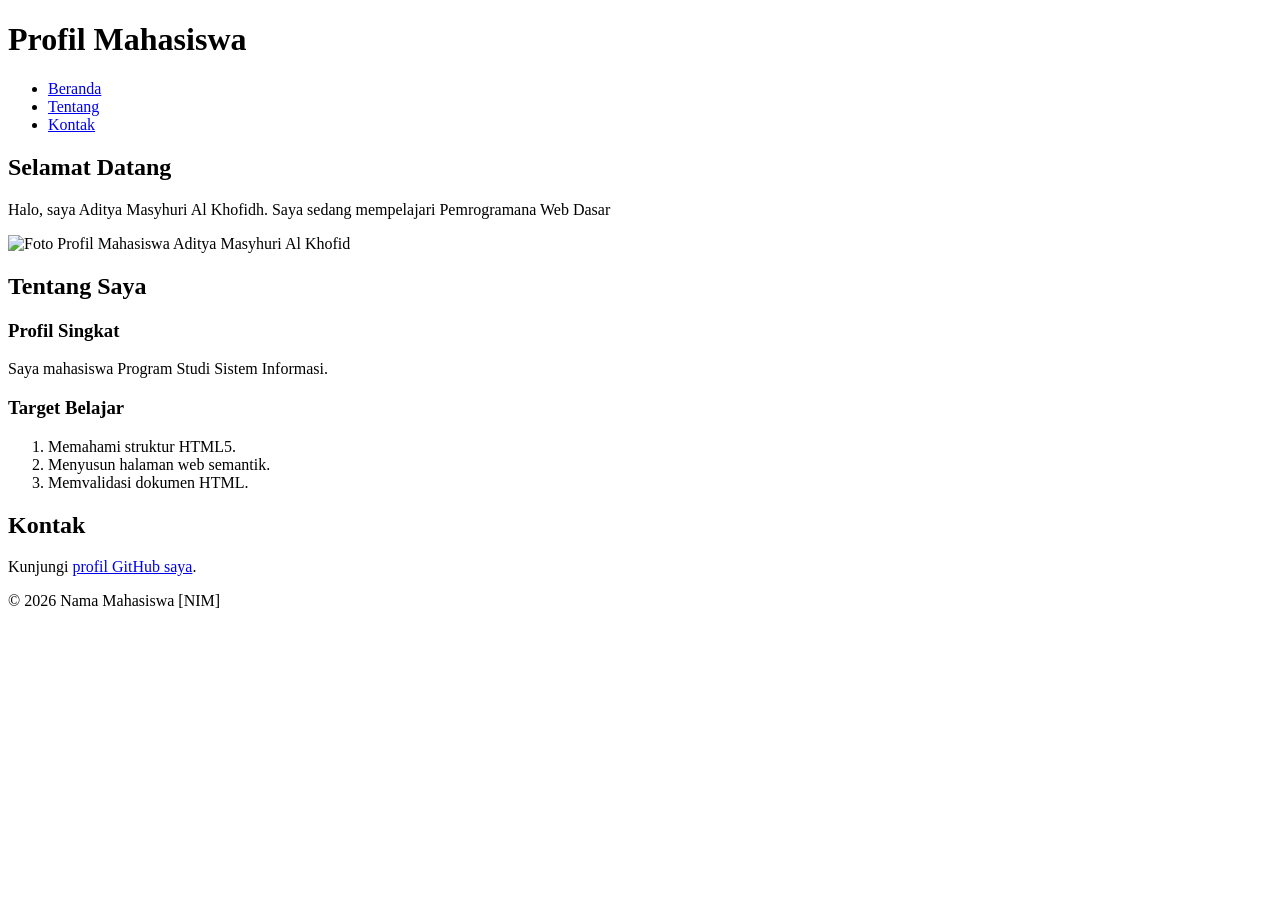
==== pertemuan-02/index.html @ 8eb6033c "foto saya" ====
<!DOCTYPE html>
<html lang="id">
<head>
  <meta charset="UTF-8">
  <meta name="viewport" content="width=device-width, initial-scale=1.0">
  <title>Profil Mahasiswa</title>
</head>
<body>
  <header>
    <h1>Profil Mahasiswa</h1>
    <nav>
      <ul>
        <li><a href="#home">Beranda</a></li>
        <li><a href="#about">Tentang</a></li>
        <li><a href="#contact">Kontak</a></li>
      </ul>
    </nav>
  </header>

  <main>
    <section id="home">
      <h2>Selamat Datang</h2>
      <p>Halo, saya Aditya Masyhuri Al Khofidh. Saya sedang mempelajari Pemrogramana Web Dasar </p>
      <img src="img/adit.png" alt ="Foto Profil Mahasiswa Aditya Masyhuri Al Khofid" width="200" height="200" >
    </section>

    <section id="about">
      <h2>Tentang Saya</h2>
      <article>
        <h3>Profil Singkat</h3>
        <p>Saya mahasiswa Program Studi Sistem Informasi.</p>

        <h3>Target Belajar</h3>
        <ol>
          <li>Memahami struktur HTML5.</li>
          <li>Menyusun halaman web semantik.</li>
          <li>Memvalidasi dokumen HTML.</li>
        </ol>
      </article>
    </section>

    <section id="contact">
      <h2>Kontak</h2>
      <p>Kunjungi <a href="https://github.com/username">profil GitHub saya</a>.</p>
    </section>
  </main>

  <footer>
    <p>&copy; 2026 Nama Mahasiswa [NIM]</p>
  </footer>
</body>
</html>
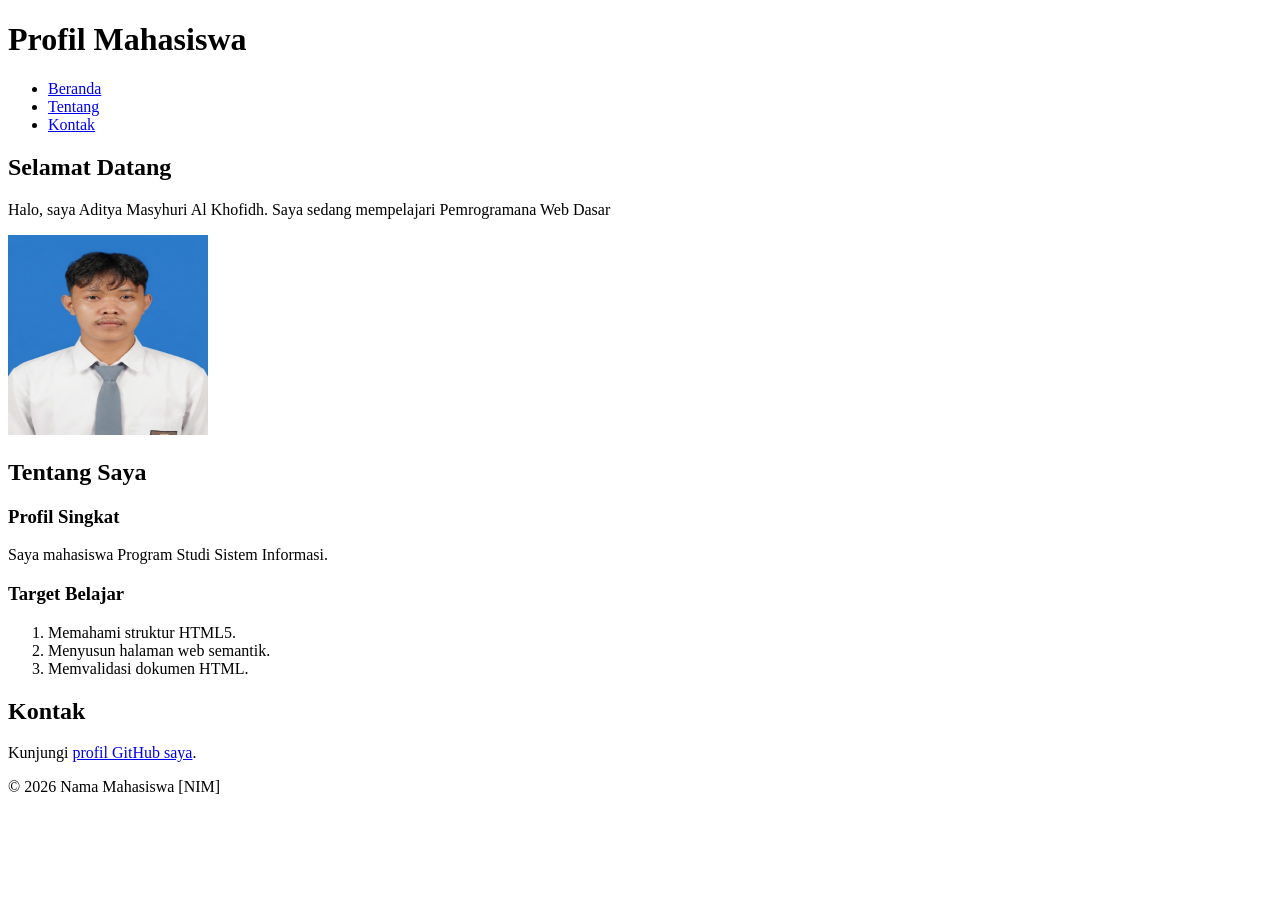
==== commit 75d4b13c: "HTML Saya" ====
--- a/pertemuan-02/index.html
+++ b/pertemuan-02/index.html
@@ -21,7 +21,7 @@
     <section id="home">
       <h2>Selamat Datang</h2>
       <p>Halo, saya Aditya Masyhuri Al Khofidh. Saya sedang mempelajari Pemrogramana Web Dasar </p>
-      <img src="img/adit.png" alt ="Foto Profil Mahasiswa Aditya Masyhuri Al Khofid" width="200" height="200" >
+      <img src="adit.png" alt ="Foto Profil Mahasiswa Aditya Masyhuri Al Khofid" width="200" height="200" >
     </section>
 
     <section id="about">
